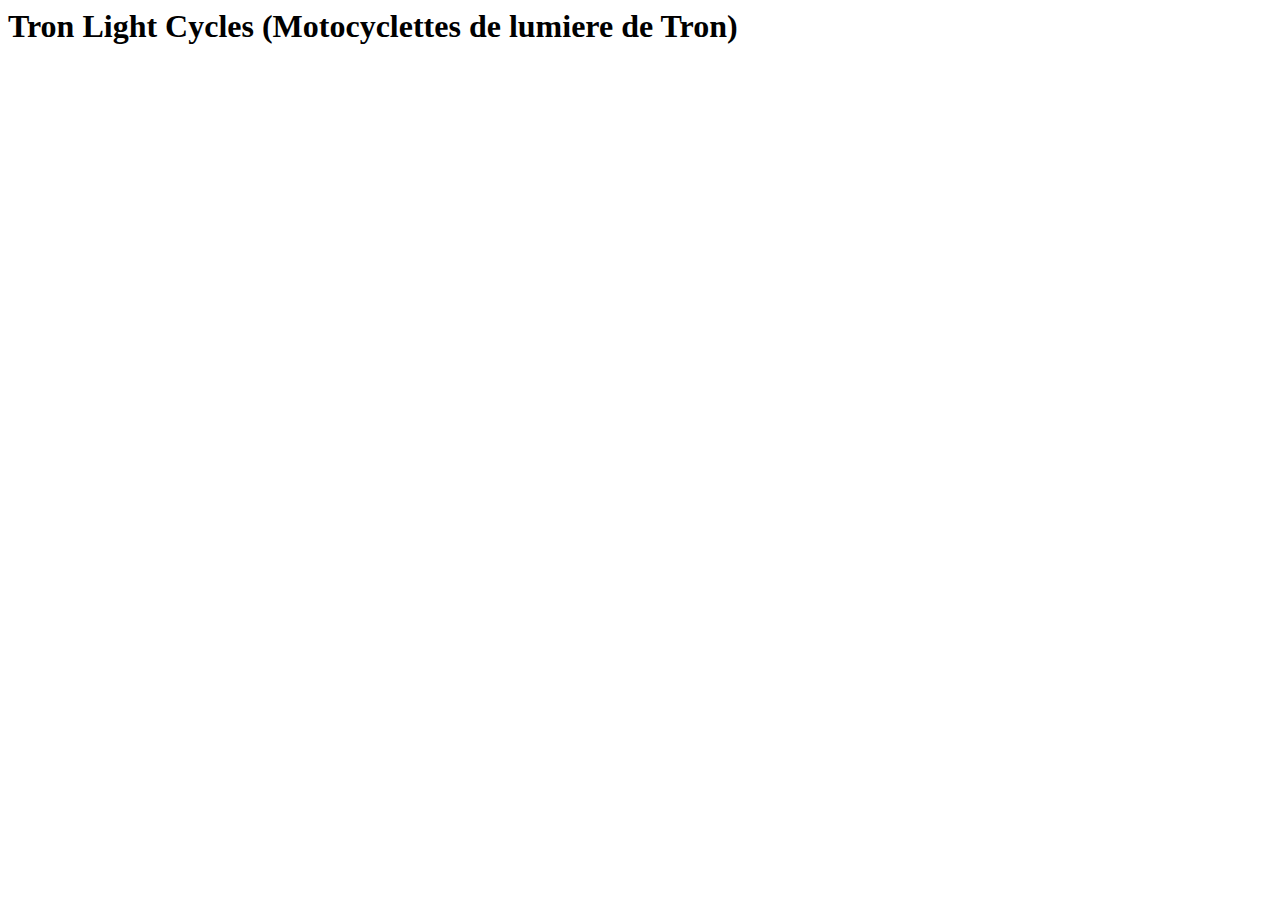
==== index.html @ 3b631f20 "first commit" ====
<html>

<head>
	<meta http-equiv="Content-Type" content="text/html; charset=windows-1252">
	<script src="cours2_gti525.js" type="text/javascript" defer></script>
</head>

<body>
	<h1>Tron Light Cycles (Motocyclettes de lumiere de Tron)</h1>
	
</body>

</html>
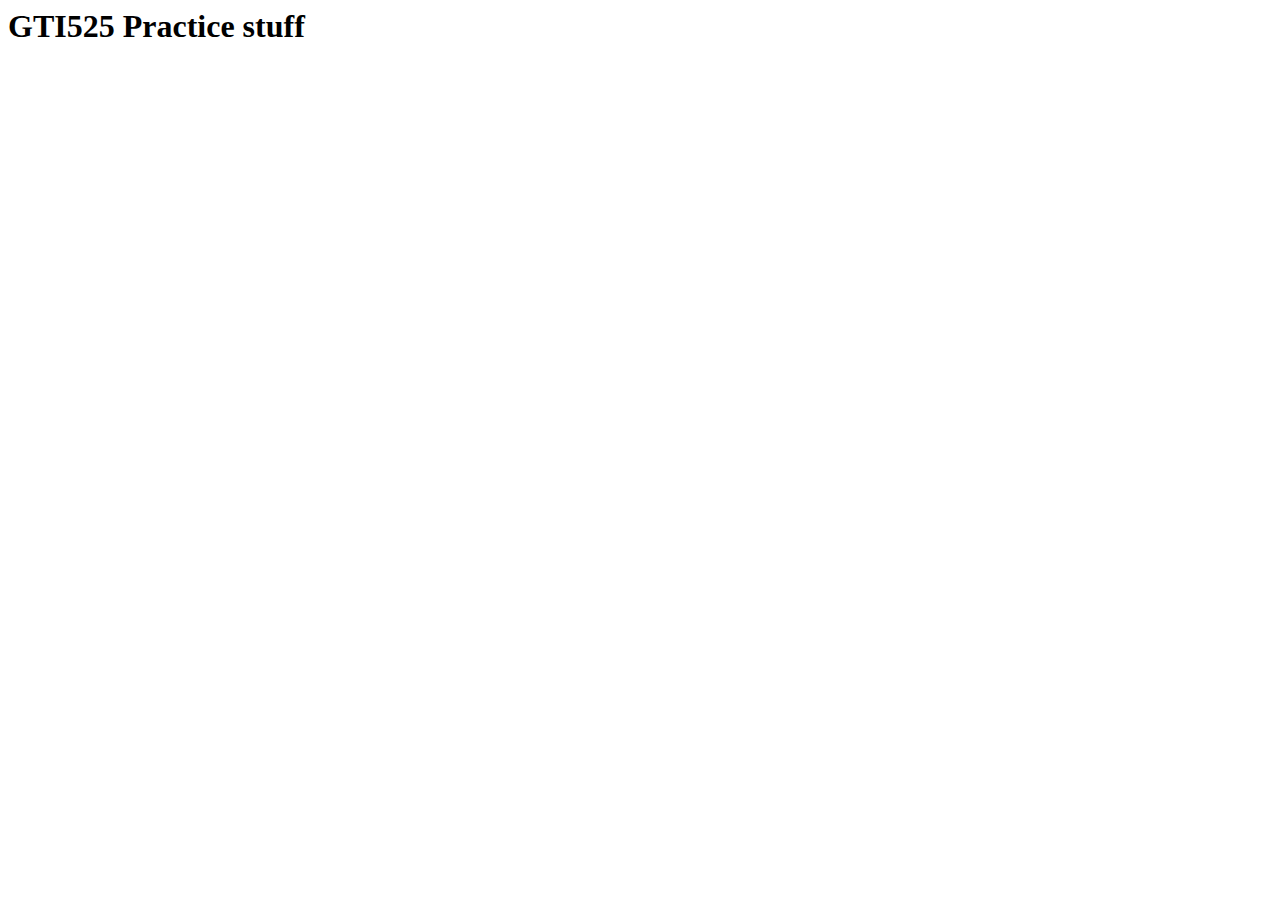
==== commit 7ccd5cc2: "prototype" ====
--- a/index.html
+++ b/index.html
@@ -6,7 +6,7 @@
 </head>
 
 <body>
-	<h1>Tron Light Cycles (Motocyclettes de lumiere de Tron)</h1>
+	<h1>GTI525 Practice stuff</h1>
 	
 </body>
 
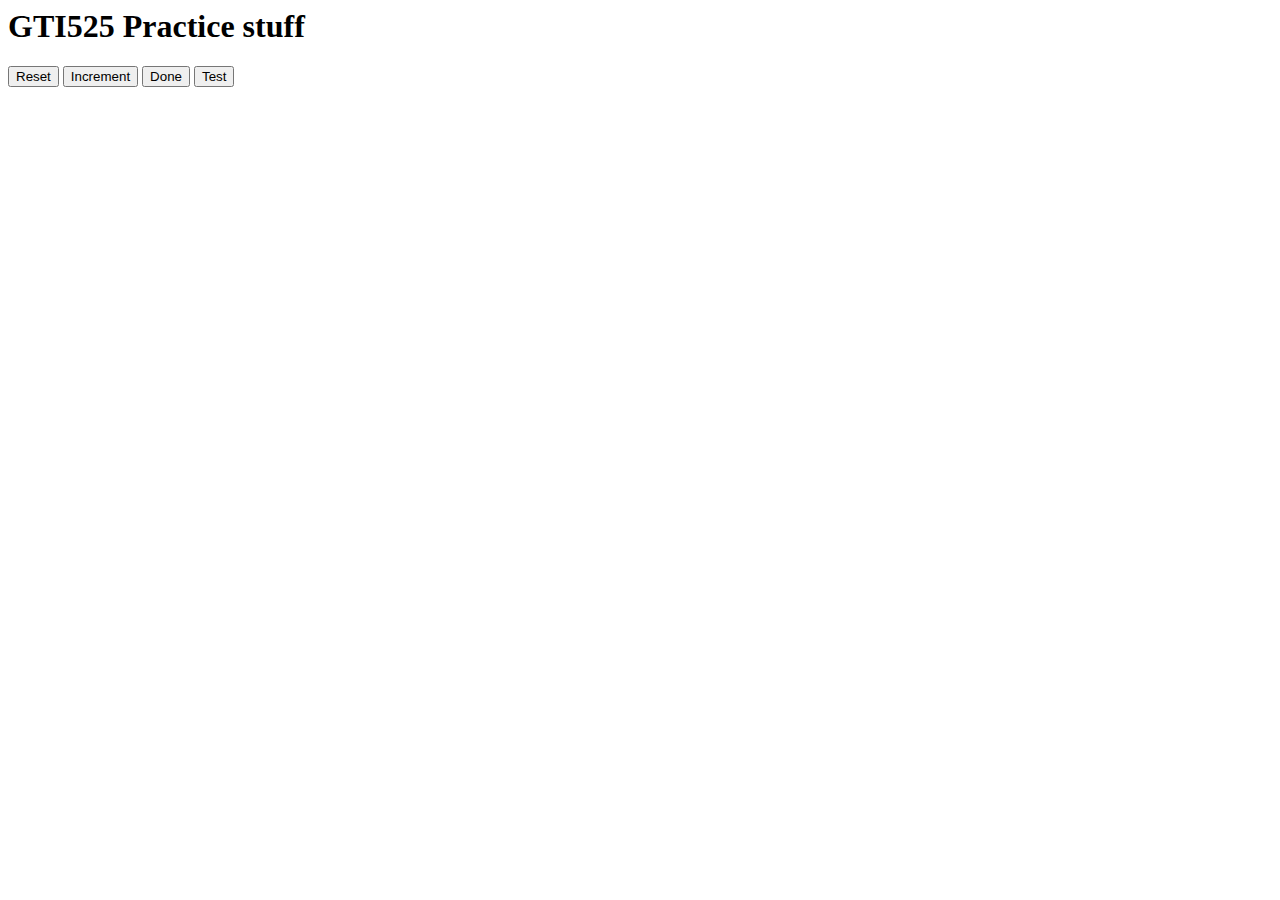
==== commit 89c57337: "stuff" ====
--- a/index.html
+++ b/index.html
@@ -2,11 +2,19 @@
 
 <head>
 	<meta http-equiv="Content-Type" content="text/html; charset=windows-1252">
-	<script src="cours2_gti525.js" type="text/javascript" defer></script>
+	
+	<script src="Prototype.js" type="text/javascript" defer></script>
+	<script src="mich.js" type="text/javascript" defer></script>
+	
+	
 </head>
 
 <body>
 	<h1>GTI525 Practice stuff</h1>
+	<button id="reset">Reset</button>
+<button id="increment">Increment</button>
+<button id="done">Done</button>
+<button id="test">Test</button>
 	
 </body>
 
